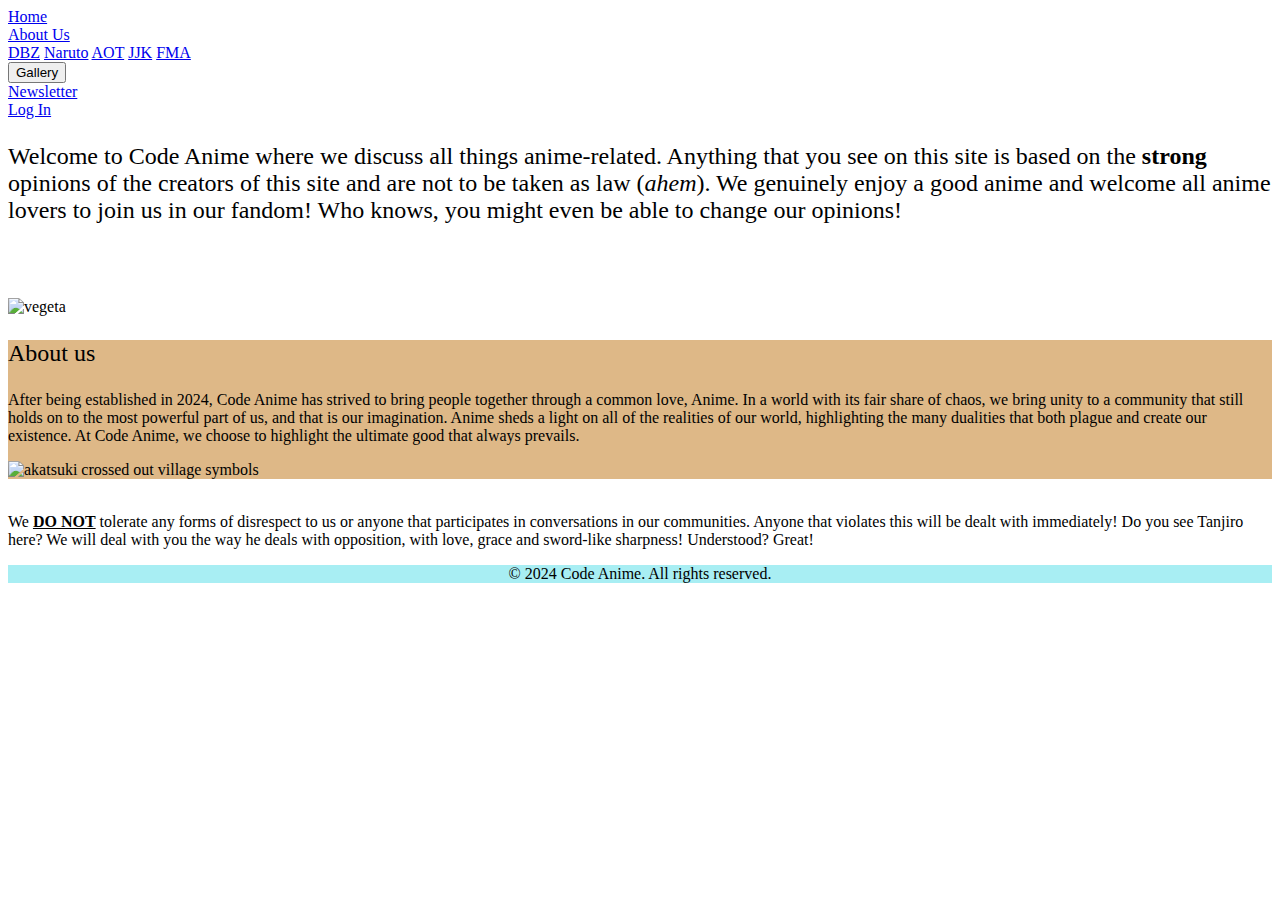
==== pages/about.html @ c71a52bd "fixed links to add target=_blank" ====
<!DOCTYPE html>
<html lang="en">

<head>
    <meta charset="UTF-8">
    <meta name="viewport" content="width=device-width, initial-scale=1.0">
    <link rel="stylesheet" href="../styles/about.css">
    <link rel="stylesheet" href="./bootstrap-5.3.3-dist/css/bootstrap.min.css">
    <link rel="preconnect" href="https://fonts.googleapis.com">
    <link rel="preconnect" href="https://fonts.gstatic.com" crossorigin>
    <link href="https://fonts.googleapis.com/css2?family=Poetsen+One&display=swap" rel="stylesheet">
    <script src="./bootstrap-5.3.3-dist/js/bootstrap.min.js"></script>
    <title>About Us</title>
    <style>
        #footer {
            padding: 0;
            margin-bottom: 5px;
            background-color: rgb(168, 238, 243);
        }
    </style>
</head>

<body>
    <div class="navbar d-flex">
        <div class="p-1"><a href="./sba_index.html">Home</a></div>
        <div class="p-1"><a href="./about.html">About Us</a></div>
        <div class="dropdown">
            <div class="dropdown-content">
                <a href="https://en.wikipedia.org/wiki/Dragon_Ball_Z" target="_blank">DBZ</a>
                <a href="https://en.wikipedia.org/wiki/Naruto" target="_blank">Naruto</a>
                <a href="https://en.wikipedia.org/wiki/Attack_on_Titan" target="_blank">AOT</a>
                <a href="https://en.wikipedia.org/wiki/Jujutsu_Kaisen" target="_blank">JJK</a>
                <a href="https://en.wikipedia.org/wiki/Fullmetal_Alchemist" target="_blank">FMA</a>
            </div>
            <div class="p-1"><a href="./gallery.html"><button class="dropbtn">Gallery</button></a></div>
        </div>
        <div class="p-1"><a href="./newsletter.html">Newsletter</a></div>
        <div class="p-1 ms-auto"><a href="./login.html">Log In</a></div>
    </div>

    <div class="container-xl text-center">
        <div class="row row1">
            <div id="box" class="col-6">
                <p style="font-size: x-large;">
                    Welcome to Code Anime where we discuss all things anime-related. Anything that you see on this site
                    is based on the <strong>strong</strong> opinions of the creators of this site and are not to be
                    taken as law (<em>ahem</em>). We genuinely enjoy a good anime and welcome all anime lovers to join
                    us in our fandom! Who knows, you might even be able to change our opinions!
                </p>
            </div>
            <div id="divider" class="col-6">
                <img style="width: 100%; padding: 0px; margin-top: 50px; align-content: center;"
                    src="../images/vegeta_smirk.jpg" width="100%" height="100%" alt="vegeta">
            </div>
        </div>
        <div style="background-color: burlywood;" class="row row2">
            <div id="divider2" class="col-2">
                <p id="aboutUs" style="font-size: x-large;">About us</p>
            </div>
            <div id="divider" class="col-8">
                <p>
                    After being established in 2024, Code Anime has strived to bring people together through a common
                    love, Anime. In a world with its fair share of chaos, we bring unity to a community that still holds
                    on to the most powerful part of us, and that is our imagination. Anime sheds a light on all of the
                    realities of our world, highlighting the many dualities that both plague and create our existence.
                    At Code Anime, we choose to highlight the ultimate good that always prevails.
                </p>
            </div>
            <div id="divider" class="col-2">
                <img style="align-items: center;" src="../images/akatsuki2.png" height="400px"
                    alt="akatsuki crossed out village symbols">
            </div>
        </div>
        <div class="row row3">
            <div class="col-6">
                <img src="../images/tanjiro.png" width="100%" alt="">
            </div>
            <div id="divider" class="col-6">
                <p>
                    We <strong><u>DO NOT</u></strong> tolerate any forms of disrespect to us or anyone that participates
                    in conversations in our communities. Anyone that violates this will be dealt with immediately! Do
                    you see Tanjiro here? We will deal with you the way he deals with opposition, with love, grace and
                    sword-like sharpness! Understood? Great!
                </p>
            </div>
            <footer>
                <p id="footer" style="text-align: center;">© 2024 Code Anime. All rights reserved.</p>
            </footer>
        </div>


</body>

</html>
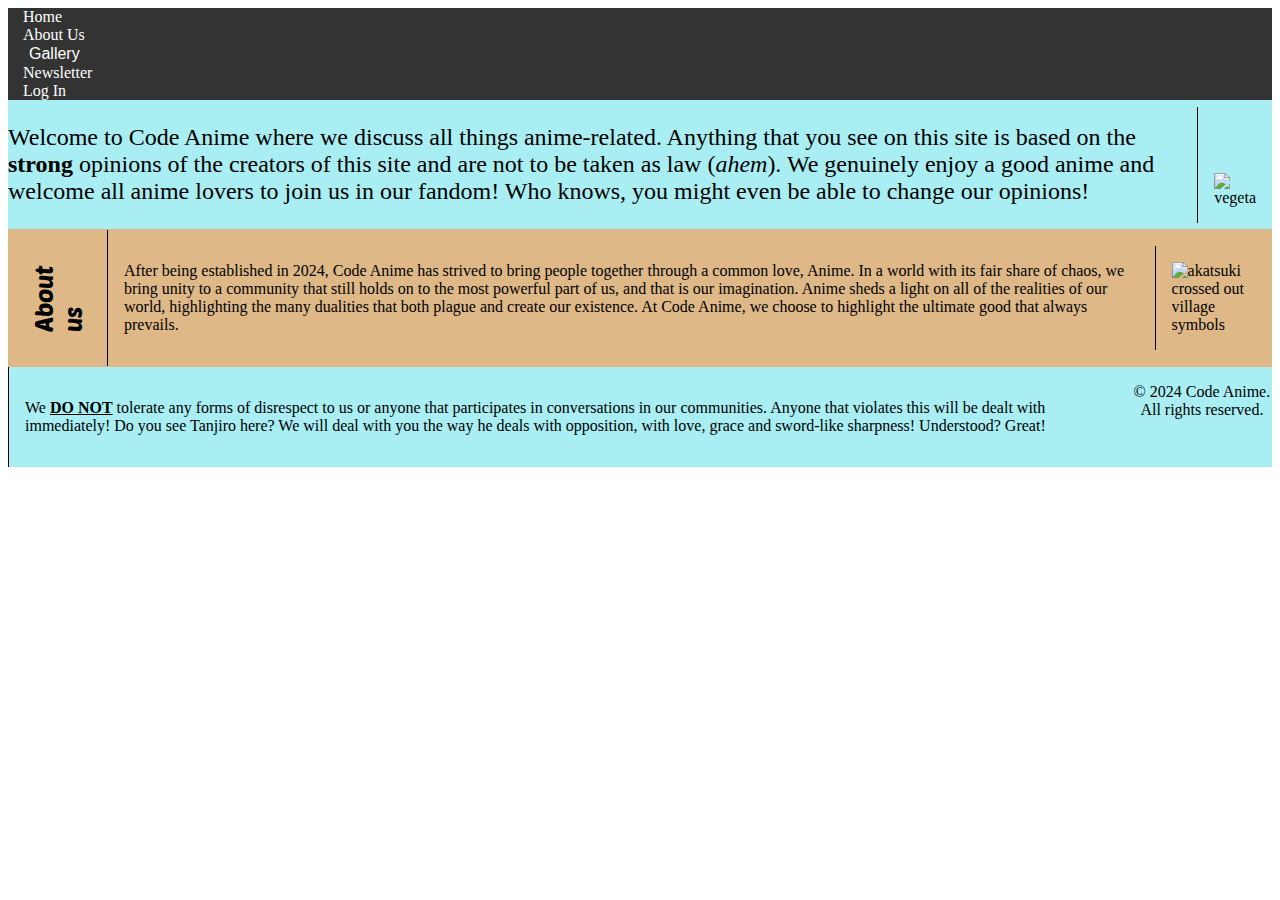
==== commit 1ba39c6d: "Changed index html name" ====
--- a/pages/about.html
+++ b/pages/about.html
@@ -22,7 +22,7 @@
 
 <body>
     <div class="navbar d-flex">
-        <div class="p-1"><a href="./sba_index.html">Home</a></div>
+        <div class="p-1"><a href="./index.html">Home</a></div>
         <div class="p-1"><a href="./about.html">About Us</a></div>
         <div class="dropdown">
             <div class="dropdown-content">
--- a/styles/about.css
+++ b/styles/about.css
@@ -0,0 +1,113 @@
+#divider {
+    border-left: 1px solid;
+    padding: 1em;
+    height: max-content;
+    margin-top: auto;
+    margin-bottom: auto;
+}
+
+#box {
+    margin-top: auto;
+    margin-bottom: auto;
+    background-color: rgb(168, 238, 243);
+    transition-property: background-color;
+    transition-duration: 2s;
+}
+
+#box:hover {
+    background-color: burlywood;
+}
+
+
+#divider2 {
+    /* border-right: 1px solid; */
+    padding: 1em;
+    transform: rotate(270deg);
+}
+
+#aboutUs {
+    font-family: "Poetsen One", sans-serif;
+    font-weight: 400;
+    font-style: normal;
+    background-color: burlywood;
+    transition-duration: 3s;
+}
+
+#aboutUs:hover {
+    transform: rotate(360deg);
+}
+
+.row {
+    background-color: rgb(168, 238, 243);
+}
+
+.row1 {
+    display: flex;
+    height: 100%;
+    justify-content: space-between;
+    /* border: 2px solid blue; */
+}
+
+.row2 {
+    display: flex;
+    align-items: center;
+    /* border: 2px solid blue; */
+}
+
+.row3 {
+    display: flex;
+    justify-content: space-between;
+    /* border: 2px solid blue; */
+}
+
+.dropbtn {
+    background-color: inherit;
+    color: white;
+    font-size: inherit;
+    border: none;
+    cursor: pointer;
+}
+
+.dropdown {
+    position: relative;
+    display: inline-block;
+}
+
+.dropdown-content {
+    display: none;
+    position: absolute;
+    background-color: #333;
+    min-width: 30px;
+    box-shadow: 0px 8px 16px px rgba(0, 0, 0, 0.2);
+    padding: 6px 8px;
+    margin-top: 35px;
+    z-index: 1;
+}
+
+.dropdown-content a {
+    color: white;
+    padding: 12px 16px;
+    text-decoration: underline;
+    display: block;
+}
+
+.dropdown:hover .dropdown-content {
+    display: block;
+}
+
+.navbar {
+    background-color: #333;
+}
+
+.navbar a {
+    color: white;
+    padding: 10px 15px;
+    text-decoration: none;
+    text-align: center;
+}
+
+
+.navbar a:hover {
+    /* background-color: black; */
+    color: white;
+}